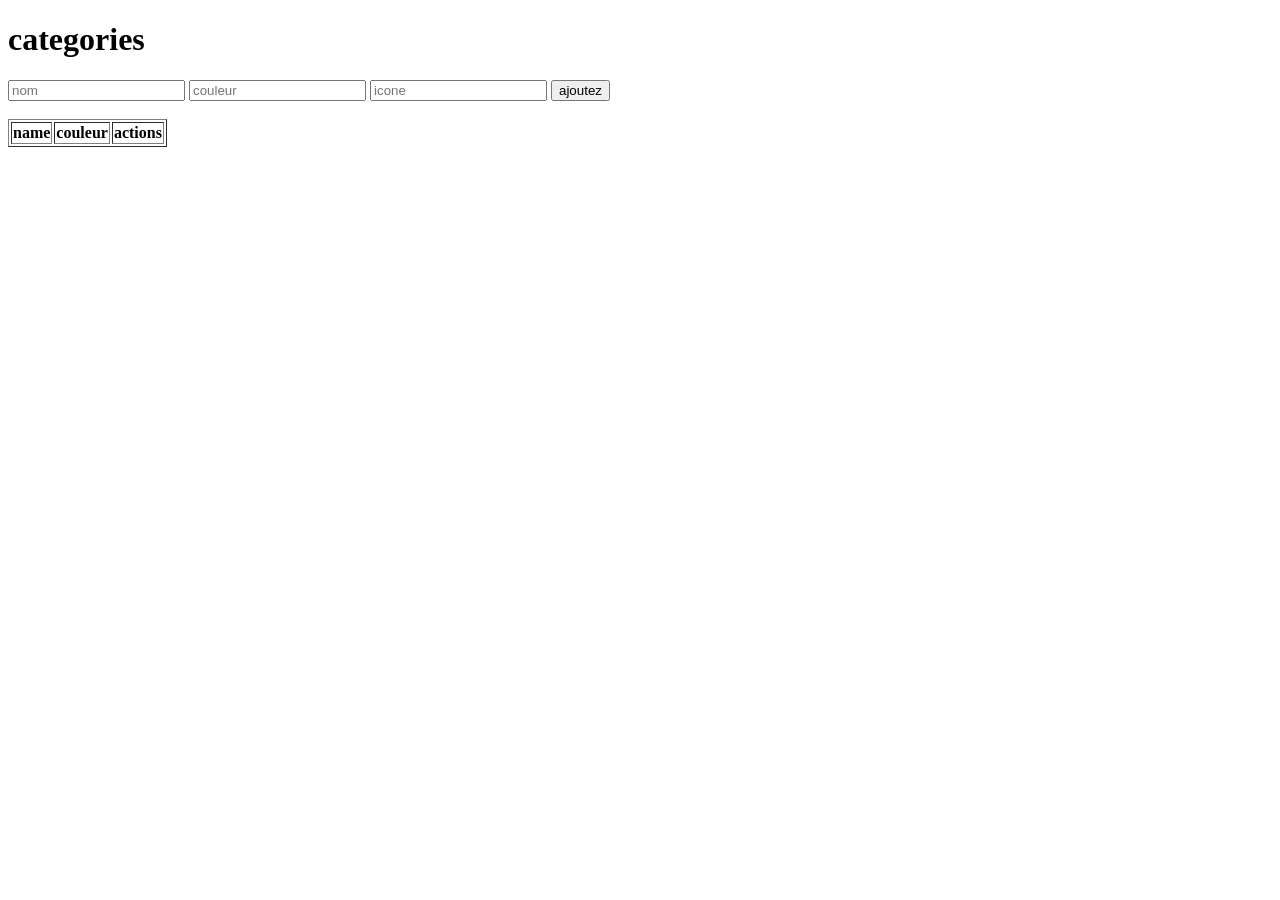
==== Spa/Construire une interface interactive/communicate_api/frontend/index.html @ 0e643954 "update" ====
<!DOCTYPE html>
<html lang="en">
<head>
    <meta charset="UTF-8">
    <meta name="viewport" content="width=device-width, initial-scale=1.0">
    <title>Construire une interface interactive</title>
</head>
<body>
    
    <h1>categories</h1>
    <form action="" id="form-object">
        <input type="text" id="nom" placeholder="nom">
        <input type="text" id="couleur" placeholder="couleur">
        <input type="text" id="icone" placeholder="icone">
        <button type="submit">ajoutez</button>
    </form>
    <br>
    <table border="1">
        <thead>
            <tr>
                <th>name</th>
                <th>couleur</th>
                <th>actions</th>
            </tr>
        </thead>
        <tbody id="table-categories-body">
         
           
            
        </tbody>

    </table>

    <script>
        const API_URL = "http://localhost:8000/backend/api.php";
        const form=document.querySelector("#form-object");
        inputNom=document.querySelector("#nom");
        inputCouleur=document.querySelector("#couleur");
        inputIcone=document.querySelector("#icone");   
        const tBody=document.querySelector("#table-categories-body");

        
        function chargerCategories(){
         
            fetch(API_URL)
            .then(response => response.json())
         
            .then(result =>{
                tBody.innerHTML=""
                
                result.forEach(category => {
                    tBody.insertAdjacentHTML("beforeend", ` <tr> <td>${category.nom}</td> <td>${category.couleur}</td>  
                        <td>
                            <button class="btn-delete" data-id="${category.id}">
                                Supprimer
                            </button>
                        </td>
                        </tr> `);
                }
                );
                const buttons = document.querySelectorAll(".btn-delete");

        buttons.forEach(button => {

            button.addEventListener("click", () => {

                const id = button.dataset.id;

                fetch(API_URL, {
                    method: "DELETE",
                    headers: {
                        "Content-Type": "application/json"
                    },
                    body: JSON.stringify({ id: id })
                })
                .then(response => response.json())
                .then(result => {
                    chargerCategories();
                });

            });

        });

        })
        .catch(error => console.error("error :", error));
                }



            document.addEventListener("DOMContentLoaded", () => { 

                form.addEventListener("submit",(event)=>{
                    event.preventDefault();
                    const objet = {
                        nom: inputNom.value,
                        couleur: inputCouleur.value,
                        icone: inputIcone.value
                        };
                        fetch(API_URL,{ 
                            method:"POST",
                        headers: { 'Content-Type': 'application/json' },
                        body: JSON.stringify(objet)} )
                        .then(response=>response.json())
                        .then(result=>{
                            
                            form.reset();
                            chargerCategories();


                        })
                      

                  
                })
                
                
                chargerCategories(); 
            });


      
    </script>
</body>
</html>
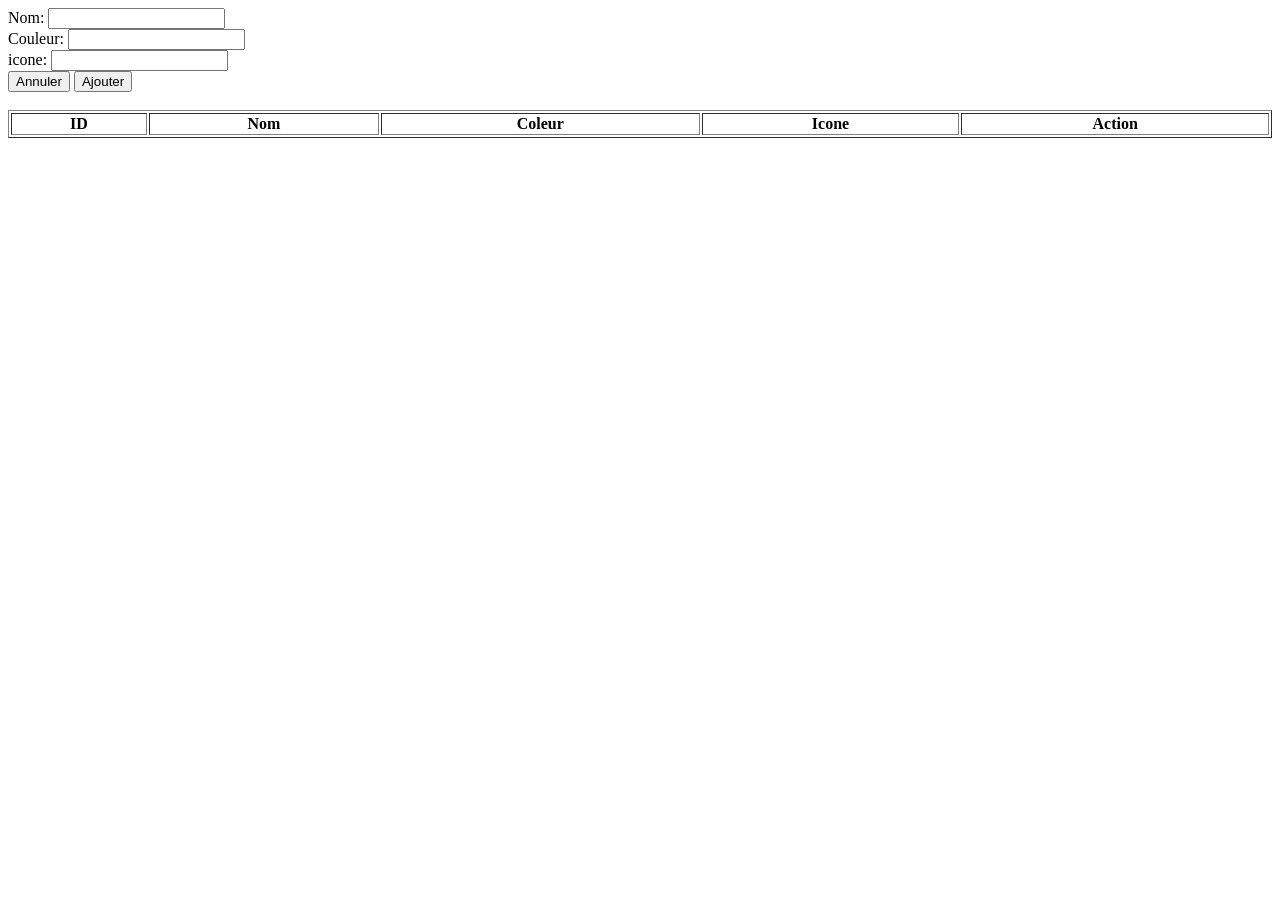
==== commit b4712310: "livecoding" ====
--- a/Spa/Construire une interface interactive/communicate_api/frontend/index.html
+++ b/Spa/Construire une interface interactive/communicate_api/frontend/index.html
@@ -3,123 +3,37 @@
 <head>
     <meta charset="UTF-8">
     <meta name="viewport" content="width=device-width, initial-scale=1.0">
-    <title>Construire une interface interactive</title>
+    <title>Document</title>
 </head>
 <body>
-    
-    <h1>categories</h1>
-    <form action="" id="form-object">
-        <input type="text" id="nom" placeholder="nom">
-        <input type="text" id="couleur" placeholder="couleur">
-        <input type="text" id="icone" placeholder="icone">
-        <button type="submit">ajoutez</button>
+    <form id="section-form">
+        <label>Nom:</label>
+        <input type="text" id="cat-nom">
+        <br>
+        <label>Couleur:</label>
+        <input type="text" id="cat-couleur">
+        <br>
+        <label>icone:</label>
+        <input type="text" id="cat-icone">
+        <br>
+        <button id="btn-cancel-form" type="button">Annuler</button>
+        <button>Ajouter</button>
     </form>
     <br>
-    <table border="1">
+    <table border="1" width="100%">
         <thead>
             <tr>
-                <th>name</th>
-                <th>couleur</th>
-                <th>actions</th>
+                <th>ID</th>
+                <th>Nom</th>
+                <th>Coleur</th>
+                <th>Icone</th>
+                <th>Action</th>
             </tr>
         </thead>
-        <tbody id="table-categories-body">
-         
-           
-            
+
+        <tbody id="tableBody">
         </tbody>
-
     </table>
-
-    <script>
-        const API_URL = "http://localhost:8000/backend/api.php";
-        const form=document.querySelector("#form-object");
-        inputNom=document.querySelector("#nom");
-        inputCouleur=document.querySelector("#couleur");
-        inputIcone=document.querySelector("#icone");   
-        const tBody=document.querySelector("#table-categories-body");
-
-        
-        function chargerCategories(){
-         
-            fetch(API_URL)
-            .then(response => response.json())
-         
-            .then(result =>{
-                tBody.innerHTML=""
-                
-                result.forEach(category => {
-                    tBody.insertAdjacentHTML("beforeend", ` <tr> <td>${category.nom}</td> <td>${category.couleur}</td>  
-                        <td>
-                            <button class="btn-delete" data-id="${category.id}">
-                                Supprimer
-                            </button>
-                        </td>
-                        </tr> `);
-                }
-                );
-                const buttons = document.querySelectorAll(".btn-delete");
-
-        buttons.forEach(button => {
-
-            button.addEventListener("click", () => {
-
-                const id = button.dataset.id;
-
-                fetch(API_URL, {
-                    method: "DELETE",
-                    headers: {
-                        "Content-Type": "application/json"
-                    },
-                    body: JSON.stringify({ id: id })
-                })
-                .then(response => response.json())
-                .then(result => {
-                    chargerCategories();
-                });
-
-            });
-
-        });
-
-        })
-        .catch(error => console.error("error :", error));
-                }
-
-
-
-            document.addEventListener("DOMContentLoaded", () => { 
-
-                form.addEventListener("submit",(event)=>{
-                    event.preventDefault();
-                    const objet = {
-                        nom: inputNom.value,
-                        couleur: inputCouleur.value,
-                        icone: inputIcone.value
-                        };
-                        fetch(API_URL,{ 
-                            method:"POST",
-                        headers: { 'Content-Type': 'application/json' },
-                        body: JSON.stringify(objet)} )
-                        .then(response=>response.json())
-                        .then(result=>{
-                            
-                            form.reset();
-                            chargerCategories();
-
-
-                        })
-                      
-
-                  
-                })
-                
-                
-                chargerCategories(); 
-            });
-
-
-      
-    </script>
+    <script src="main.js"></script>
 </body>
 </html>
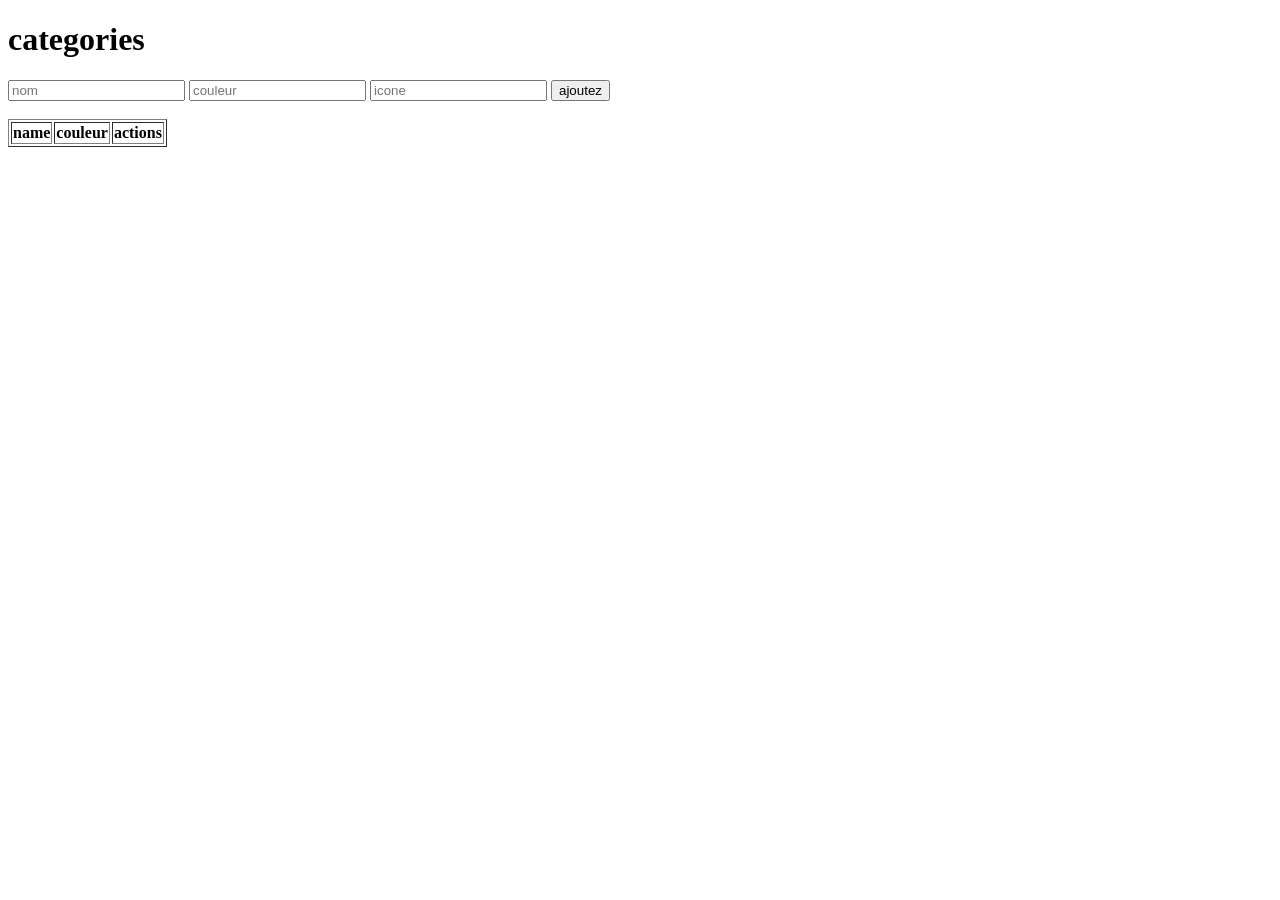
==== commit 14363dd2: "Implement category management with CRUD operations and update frontend interface" ====
--- a/Spa/Construire une interface interactive/communicate_api/frontend/index.html
+++ b/Spa/Construire une interface interactive/communicate_api/frontend/index.html
@@ -3,37 +3,123 @@
 <head>
     <meta charset="UTF-8">
     <meta name="viewport" content="width=device-width, initial-scale=1.0">
-    <title>Document</title>
+    <title>Construire une interface interactive</title>
 </head>
 <body>
-    <form id="section-form">
-        <label>Nom:</label>
-        <input type="text" id="cat-nom">
-        <br>
-        <label>Couleur:</label>
-        <input type="text" id="cat-couleur">
-        <br>
-        <label>icone:</label>
-        <input type="text" id="cat-icone">
-        <br>
-        <button id="btn-cancel-form" type="button">Annuler</button>
-        <button>Ajouter</button>
+    
+    <h1>categories</h1>
+    <form action="" id="form-object">
+        <input type="text" id="nom" placeholder="nom">
+        <input type="text" id="couleur" placeholder="couleur">
+        <input type="text" id="icone" placeholder="icone">
+        <button type="submit">ajoutez</button>
     </form>
     <br>
-    <table border="1" width="100%">
+    <table border="1">
         <thead>
             <tr>
-                <th>ID</th>
-                <th>Nom</th>
-                <th>Coleur</th>
-                <th>Icone</th>
-                <th>Action</th>
+                <th>name</th>
+                <th>couleur</th>
+                <th>actions</th>
             </tr>
         </thead>
+        <tbody id="table-categories-body">
+         
+           
+            
+        </tbody>
 
-        <tbody id="tableBody">
-        </tbody>
     </table>
-    <script src="main.js"></script>
+
+    <script>
+        const API_URL = "http://localhost:8000/backend/api.php";
+        const form=document.querySelector("#form-object");
+        inputNom=document.querySelector("#nom");
+        inputCouleur=document.querySelector("#couleur");
+        inputIcone=document.querySelector("#icone");   
+        const tBody=document.querySelector("#table-categories-body");
+
+        
+        function chargerCategories(){
+         
+            fetch(API_URL)
+            .then(response => response.json())
+         
+            .then(result =>{
+                tBody.innerHTML=""
+                
+                result.forEach(category => {
+                    tBody.insertAdjacentHTML("beforeend", ` <tr> <td>${category.nom}</td> <td>${category.couleur}</td>  
+                        <td>
+                            <button class="btn-delete" data-id="${category.id}">
+                                Supprimer
+                            </button>
+                        </td>
+                        </tr> `);
+                }
+                );
+                const buttons = document.querySelectorAll(".btn-delete");
+
+        buttons.forEach(button => {
+
+            button.addEventListener("click", () => {
+
+                const id = button.dataset.id;
+
+                fetch(API_URL, {
+                    method: "DELETE",
+                    headers: {
+                        "Content-Type": "application/json"
+                    },
+                    body: JSON.stringify({ id: id })
+                })
+                .then(response => response.json())
+                .then(result => {
+                    chargerCategories();
+                });
+
+            });
+
+        });
+
+        })
+        .catch(error => console.error("error :", error));
+                }
+
+
+
+            document.addEventListener("DOMContentLoaded", () => { 
+
+                form.addEventListener("submit",(event)=>{
+                    event.preventDefault();
+                    const objet = {
+                        nom: inputNom.value,
+                        couleur: inputCouleur.value,
+                        icone: inputIcone.value
+                        };
+                        fetch(API_URL,{ 
+                            method:"POST",
+                        headers: { 'Content-Type': 'application/json' },
+                        body: JSON.stringify(objet)} )
+                        .then(response=>response.json())
+                        .then(result=>{
+                            
+                            form.reset();
+                            chargerCategories();
+
+
+                        })
+                      
+
+                  
+                })
+                
+                
+                chargerCategories(); 
+            });
+
+
+      
+    </script>
 </body>
 </html>
